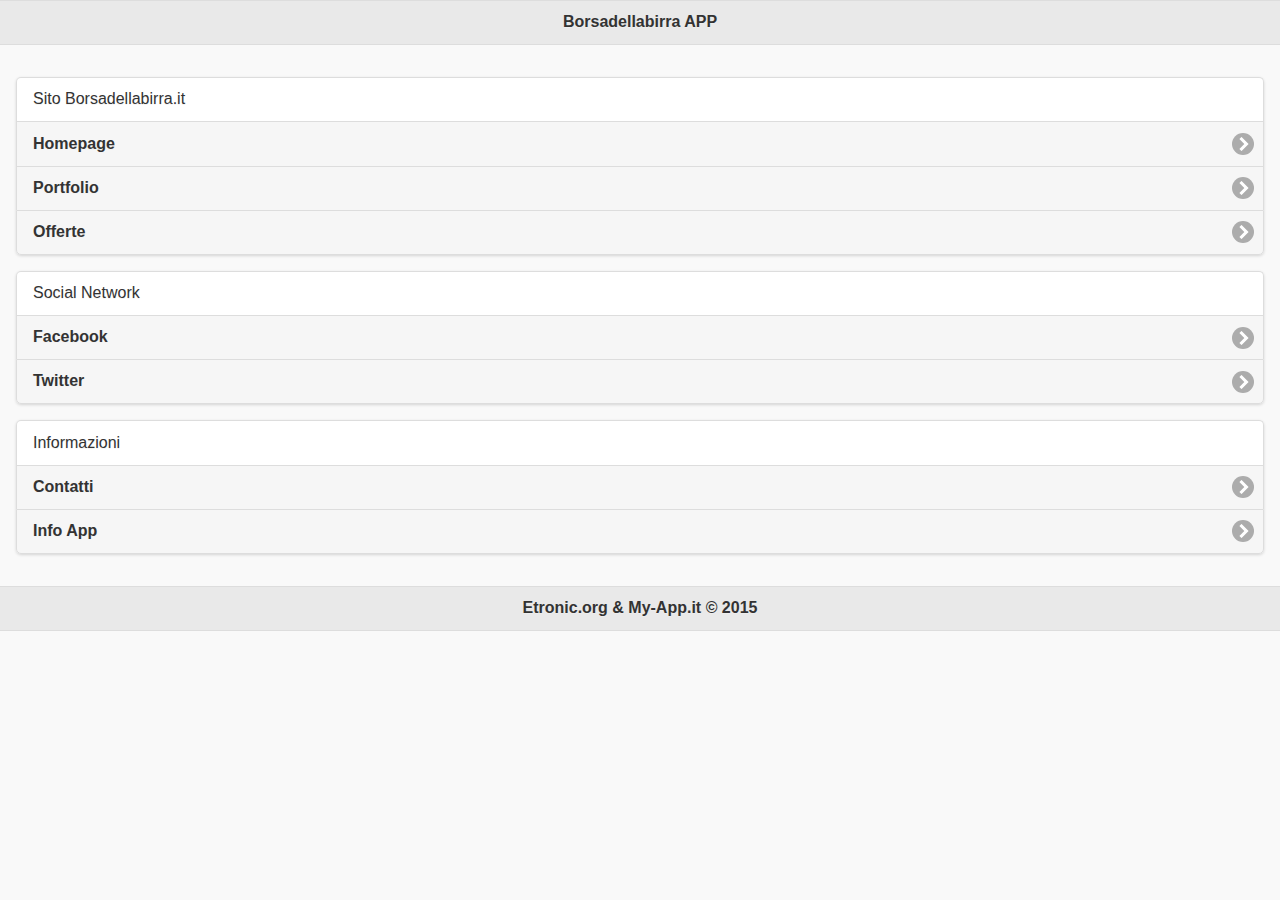
==== www/index.html @ 89402fc8 "jquery mobile 1.4.5" ====
<!DOCTYPE html>
<html>
    <head>
        <meta charset="utf-8" />
        <meta name="viewport" content="initial-scale=1.0, user-scalable=no" /> 
        <meta name="apple-mobile-web-app-capable" content="yes" /> 
        <meta name="apple-mobile-web-app-status-bar-style" content="black" /> 
        <title>
		Borsadellabirra APP
        </title>
		
		<script type="text/javascript" src="js/jquery.js"></script>
 		<link rel="stylesheet" href="css/jquery.mobile.css" />
		<script type="text/javascript" src="js/jquery.mobile.js"></script>

        <!-- User-generated js -->		

		<link rel="stylesheet" href="css/material-click.css">
		<script src="js/material-click.js"></script>

		
    </head>
	<body>

        <!-- Home -->
        <section id="home" data-role="page" data-theme="a">
            <header  data-role="header">
                <h1>
                    Borsadellabirra APP
                </h1>
            </header>
            <div data-role="content" class="content">
                <ul data-role="listview" data-inset="true" data-theme="c">
                    <li data-role="divider" data-theme="a">Sito Borsadellabirra.it</li>
					<li>
                        <a href="http://www.borsadellabirra.it" class="ripple-effect">
                            Homepage
                        </a>
                    </li>
                     <li>
                        <a href="pfolio.html" class="ripple-effect">
                            Portfolio
                        </a>
                    </li>
					<li>
                        <a href="offerte.html" class="ripple-effect">
                            Offerte
                        </a>
                    </li>
				</ul>
				<ul data-role="listview" data-inset="true" data-theme="c">
					<li data-role="divider" data-theme="a">Social Network</li>
                    <li>
                        <a href="fb.html" class="ripple-effect">
                            Facebook
                        </a>
                    </li>
					<li>
                        <a href="tw.html" class="ripple-effect">
                            Twitter
                        </a>
                    </li>
				</ul>
				<ul data-role="listview" data-inset="true" data-theme="c">
					<li data-role="divider" data-theme="a">Informazioni</li>
                    <li>
                        <a href="contatti.html" class="ripple-effect">
                            Contatti
                        </a>
                    </li>
                    <li>
                        <a href="info.html" class="ripple-effect">
                            Info App
                        </a>
                    </li>
                </ul>
            </div>
            <footer data-role="footer">
                <h2>
                    Etronic.org & My-App.it &copy 2015
                </h2>
            </footer>
        </section>
		<!-- FINE Home -->

	</body>
</html>
---- www/css/material-click.css ----
@-webkit-keyframes ripple-animation {
  0% {
    -webkit-transform: scale(.01);
            transform: scale(.01);
  }

  100% {
    -webkit-transform: scale(5);
            transform: scale(5);
  }    
}

@keyframes ripple-animation {
  0% {
    -webkit-transform: scale(.01);
            transform: scale(.01);
  }

  100% {
    -webkit-transform: scale(5);
            transform: scale(5);
  }     
}
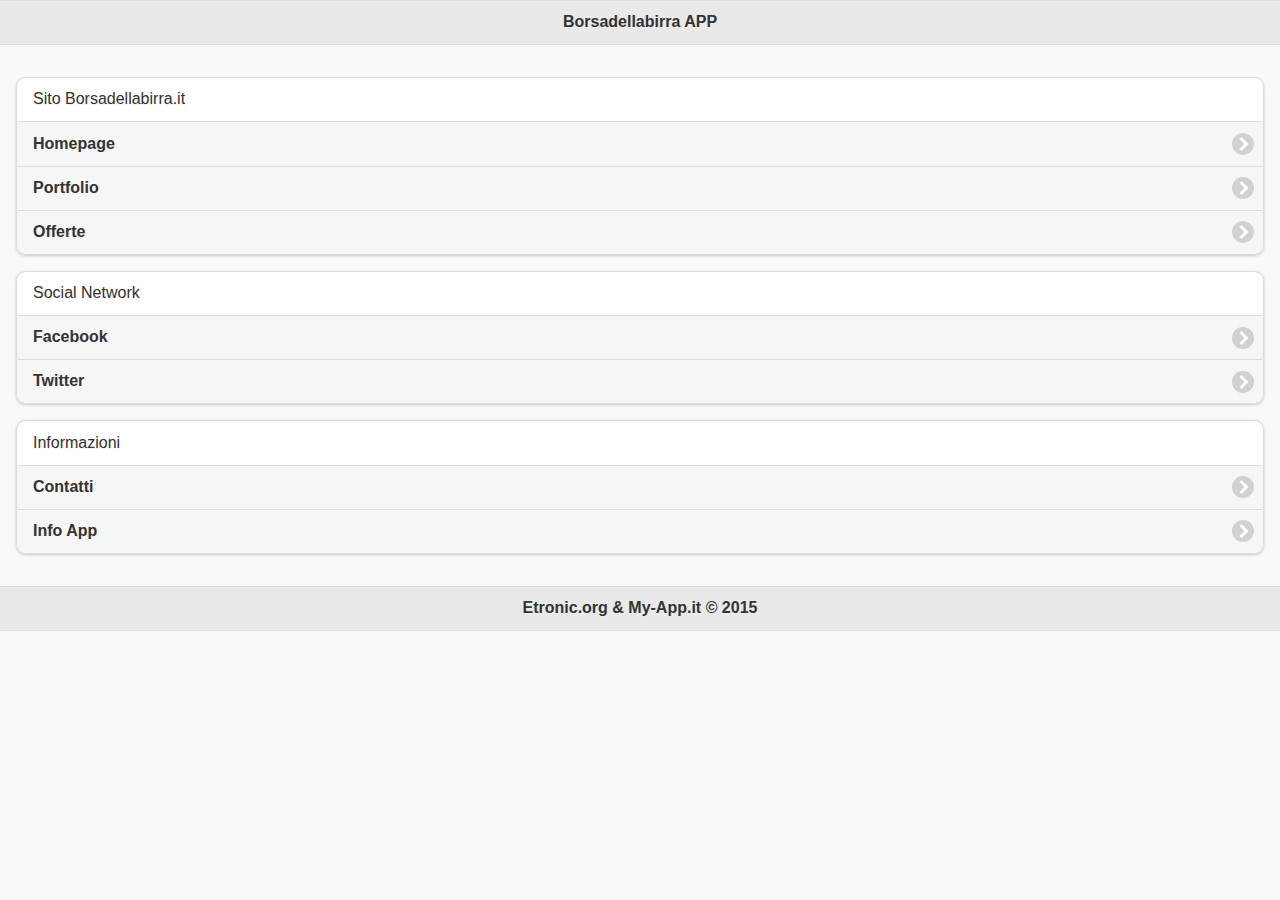
==== commit 8e381f51: "jquey 2.1.4" ====
--- a/www/index.html
+++ b/www/index.html
@@ -9,8 +9,10 @@
 		Borsadellabirra APP
         </title>
 		
+		<link rel="stylesheet" href="css/themes/six-themes.min.css" />
+		<link rel="stylesheet" href="css/themes/jquery.mobile.icons.min.css" />
+		<link rel="stylesheet" href="css/jquery.mobile.structure.min.css" /> 		
 		<script type="text/javascript" src="js/jquery.js"></script>
- 		<link rel="stylesheet" href="css/jquery.mobile.css" />
 		<script type="text/javascript" src="js/jquery.mobile.js"></script>
 
         <!-- User-generated js -->		
@@ -30,7 +32,7 @@
                 </h1>
             </header>
             <div data-role="content" class="content">
-                <ul data-role="listview" data-inset="true" data-theme="c">
+                <ul data-role="listview" data-inset="true" data-theme="a">
                     <li data-role="divider" data-theme="a">Sito Borsadellabirra.it</li>
 					<li>
                         <a href="http://www.borsadellabirra.it" class="ripple-effect">
@@ -48,7 +50,7 @@
                         </a>
                     </li>
 				</ul>
-				<ul data-role="listview" data-inset="true" data-theme="c">
+				<ul data-role="listview" data-inset="true" data-theme="a">
 					<li data-role="divider" data-theme="a">Social Network</li>
                     <li>
                         <a href="fb.html" class="ripple-effect">
@@ -61,7 +63,7 @@
                         </a>
                     </li>
 				</ul>
-				<ul data-role="listview" data-inset="true" data-theme="c">
+				<ul data-role="listview" data-inset="true" data-theme="a">
 					<li data-role="divider" data-theme="a">Informazioni</li>
                     <li>
                         <a href="contatti.html" class="ripple-effect">
--- a/www/css/themes/six-themes.min.css
+++ b/www/css/themes/six-themes.min.css
@@ -0,0 +1,217 @@
+/*!
+* jQuery Mobile 1.4.5
+* Git HEAD hash: 68e55e78b292634d3991c795f06f5e37a512decc <> Date: Fri Oct 31 2014 17:33:30 UTC
+* http://jquerymobile.com
+*
+* Copyright 2010, 2014 jQuery Foundation, Inc. and othercontributors
+* Released under the MIT license.
+* http://jquery.org/license
+*
+*/
+
+
+/* Globals */
+/* Font
+-----------------------------------------------------------------------------------------------------------*/
+html {
+	font-size: 100%;
+}
+body,
+input,
+select,
+textarea,
+button,
+.ui-btn {
+	font-size: 1em;
+	line-height: 1.3;
+	 font-family: sans-serif /*{global-font-family}*/;
+}
+legend,
+.ui-input-text input,
+.ui-input-search input {
+	color: inherit;
+	text-shadow: inherit;
+}
+/* Form labels (overrides font-weight bold in bars, and mini font-size) */
+.ui-mobile label,
+div.ui-controlgroup-label {
+	font-weight: normal;
+	font-size: 16px;
+}
+/* Separators
+-----------------------------------------------------------------------------------------------------------*/
+/* Field contain separator (< 28em) */
+.ui-field-contain {
+	border-bottom-color: #828282;
+	border-bottom-color: rgba(0,0,0,.15);
+	border-bottom-width: 1px;
+	border-bottom-style: solid;
+}
+/* Table opt-in classes: strokes between each row, and alternating row stripes */
+/* Classes table-stroke and table-stripe are deprecated in 1.4. */
+.table-stroke thead th,
+.table-stripe thead th,
+.table-stripe tbody tr:last-child {
+	border-bottom: 1px solid #d6d6d6; /* non-RGBA fallback */
+	border-bottom: 1px solid rgba(0,0,0,.1);
+}
+.table-stroke tbody th,
+.table-stroke tbody td {
+	border-bottom: 1px solid #e6e6e6; /* non-RGBA fallback  */
+	border-bottom: 1px solid rgba(0,0,0,.05);
+}
+.table-stripe.table-stroke tbody tr:last-child th,
+.table-stripe.table-stroke tbody tr:last-child td {
+	border-bottom: 0;
+}
+.table-stripe tbody tr:nth-child(odd) td,
+.table-stripe tbody tr:nth-child(odd) th {
+	background-color: #eeeeee; /* non-RGBA fallback  */
+	background-color: rgba(0,0,0,.04);
+}
+/* Buttons
+-----------------------------------------------------------------------------------------------------------*/
+.ui-btn,
+label.ui-btn {
+	font-weight: bold;
+	border-width: 1px;
+	border-style: solid;
+}
+.ui-btn {
+	text-decoration: none !important;
+}
+.ui-btn-active {
+	cursor: pointer;
+}
+/* Corner rounding
+-----------------------------------------------------------------------------------------------------------*/
+/* Class ui-btn-corner-all deprecated in 1.4 */
+.ui-corner-all {
+	-webkit-border-radius: .6em /*{global-radii-blocks}*/;
+	border-radius: .6em /*{global-radii-blocks}*/;
+}
+/* Buttons */
+.ui-btn-corner-all,
+.ui-btn.ui-corner-all,
+/* Slider track */
+.ui-slider-track.ui-corner-all,
+/* Flipswitch */
+.ui-flipswitch.ui-corner-all,
+/* Count bubble */
+.ui-li-count {
+	-webkit-border-radius: .3125em /*{global-radii-buttons}*/;
+	border-radius: .3125em /*{global-radii-buttons}*/;
+}
+/* Icon-only buttons */
+.ui-btn-icon-notext.ui-btn-corner-all,
+.ui-btn-icon-notext.ui-corner-all {
+	-webkit-border-radius: 1em;
+	border-radius: 1em;
+}
+/* Radius clip workaround for cleaning up corner trapping */
+.ui-btn-corner-all,
+.ui-corner-all {
+	-webkit-background-clip: padding;
+	background-clip: padding-box;
+}
+/* Popup arrow */
+.ui-popup.ui-corner-all > .ui-popup-arrow-guide {
+	left: .6em /*{global-radii-blocks}*/;
+	right: .6em /*{global-radii-blocks}*/;
+	top: .6em /*{global-radii-blocks}*/;
+	bottom: .6em /*{global-radii-blocks}*/;
+}
+/* Shadow
+-----------------------------------------------------------------------------------------------------------*/
+.ui-shadow {
+	-webkit-box-shadow: 0 1px 3px /*{global-box-shadow-size}*/ rgba(0,0,0,.2) /*{global-box-shadow-color}*/;
+	-moz-box-shadow: 0 1px 3px /*{global-box-shadow-size}*/ rgba(0,0,0,.2) /*{global-box-shadow-color}*/;
+	box-shadow: 0 1px 3px /*{global-box-shadow-size}*/ rgba(0,0,0,.2) /*{global-box-shadow-color}*/;
+}
+.ui-shadow-inset {
+	-webkit-box-shadow: inset 0 1px 3px /*{global-box-shadow-size}*/ rgba(0,0,0,.2) /*{global-box-shadow-color}*/;
+	-moz-box-shadow: inset 0 1px 3px /*{global-box-shadow-size}*/ rgba(0,0,0,.2) /*{global-box-shadow-color}*/;
+	box-shadow: inset 0 1px 3px /*{global-box-shadow-size}*/ rgba(0,0,0,.2) /*{global-box-shadow-color}*/;
+}
+.ui-overlay-shadow {
+	-webkit-box-shadow: 0 0 12px 		rgba(0,0,0,.6);
+	-moz-box-shadow: 0 0 12px 			rgba(0,0,0,.6);
+	box-shadow: 0 0 12px 				rgba(0,0,0,.6);
+}
+/* Icons
+-----------------------------------------------------------------------------------------------------------*/
+.ui-btn-icon-left:after,
+.ui-btn-icon-right:after,
+.ui-btn-icon-top:after,
+.ui-btn-icon-bottom:after,
+.ui-btn-icon-notext:after {
+	background-color: #000000 /*{global-icon-color}*/;
+	background-color: rgba(0,0,0,0.15) /*{global-icon-disc}*/;
+	background-position: center center;
+	background-repeat: no-repeat;
+	-webkit-border-radius: 1em;
+	border-radius: 1em;
+}
+/* Alt icons */
+.ui-alt-icon.ui-btn:after,
+.ui-alt-icon .ui-btn:after,
+html .ui-alt-icon.ui-checkbox-off:after,
+html .ui-alt-icon.ui-radio-off:after,
+html .ui-alt-icon .ui-checkbox-off:after,
+html .ui-alt-icon .ui-radio-off:after {
+	background-color: #000000 /*{global-icon-color}*/;
+	background-color: rgba(0,0,0,0.15) /*{global-icon-disc}*/;
+}
+/* No disc */
+.ui-nodisc-icon.ui-btn:after,
+.ui-nodisc-icon .ui-btn:after {
+	background-color: transparent;
+}
+/* Icon shadow */
+.ui-shadow-icon.ui-btn:after,
+.ui-shadow-icon .ui-btn:after {
+	-webkit-box-shadow: 0 1px 0 rgba(255,255,255,.4) /*{global-icon-shadow}*/;
+	-moz-box-shadow: 0 1px 0 rgba(255,255,255,.4) /*{global-icon-shadow}*/;
+	box-shadow: 0 1px 0 rgba(255,255,255,.4) /*{global-icon-shadow}*/;
+}
+/* Checkbox and radio */
+.ui-btn.ui-checkbox-off:after,
+.ui-btn.ui-checkbox-on:after,
+.ui-btn.ui-radio-off:after,
+.ui-btn.ui-radio-on:after {
+	display: block;
+	width: 18px;
+	height: 18px;
+	margin: -9px 2px 0 2px;
+}
+.ui-checkbox-off:after,
+.ui-btn.ui-radio-off:after {
+	filter: Alpha(Opacity=30);
+	opacity: .3;
+}
+.ui-btn.ui-checkbox-off:after,
+.ui-btn.ui-checkbox-on:after {
+	-webkit-border-radius: .1875em;
+	border-radius: .1875em;
+}
+.ui-btn.ui-checkbox-off:after {
+	background-color: #666;
+	background-color: rgba(0,0,0,.3);
+}
+.ui-radio .ui-btn.ui-radio-on:after {
+	background-image: none;
+	background-color: #fff;
+	width: 8px;
+	height: 8px;
+	border-width: 5px;
+	border-style: solid; 
+}
+.ui-alt-icon.ui-btn.ui-radio-on:after,
+.ui-alt-icon .ui-btn.ui-radio-on:after {
+	background-color: #000;
+}
+/* Loader */
+.ui-icon-loading {
+	background: url("images/ajax-loader.gif");
+	background-size: 2.875em 2.875em;
+}.ui-bar-a,.ui-page-theme-a .ui-bar-inherit,html .ui-bar-a .ui-bar-inherit,html .ui-body-a .ui-bar-inherit,html body .ui-group-theme-a .ui-bar-inherit{background-color:#e9e9e9 ;border-color:#dddddd ;color:#333333 ;text-shadow:0  1px  0  #eeeeee ;font-weight:bold;}.ui-bar-a{border-width:1px;border-style:solid;}.ui-overlay-a,.ui-page-theme-a,.ui-page-theme-a .ui-panel-wrapper{background-color:#f9f9f9 ;border-color:#bbbbbb ;color:#333333 ;text-shadow:0  1px  0  #f3f3f3 ;}.ui-body-a,.ui-page-theme-a .ui-body-inherit,html .ui-bar-a .ui-body-inherit,html .ui-body-a .ui-body-inherit,html body .ui-group-theme-a .ui-body-inherit,html .ui-panel-page-container-a{background-color:#ffffff ;border-color:#dddddd ;color:#333333 ;text-shadow:0  1px  0  #f3f3f3 ;}.ui-body-a{border-width:1px;border-style:solid;}.ui-page-theme-a a,html .ui-bar-a a,html .ui-body-a a,html body .ui-group-theme-a a{color:#3388cc ;font-weight:bold;}.ui-page-theme-a a:visited,html .ui-bar-a a:visited,html .ui-body-a a:visited,html body .ui-group-theme-a a:visited{   color:#3388cc ;}.ui-page-theme-a a:hover,html .ui-bar-a a:hover,html .ui-body-a a:hover,html body .ui-group-theme-a a:hover{color:#005599 ;}.ui-page-theme-a a:active,html .ui-bar-a a:active,html .ui-body-a a:active,html body .ui-group-theme-a a:active{color:#005599 ;}.ui-page-theme-a .ui-btn,html .ui-bar-a .ui-btn,html .ui-body-a .ui-btn,html body .ui-group-theme-a .ui-btn,html head + body .ui-btn.ui-btn-a,.ui-page-theme-a .ui-btn:visited,html .ui-bar-a .ui-btn:visited,html .ui-body-a .ui-btn:visited,html body .ui-group-theme-a .ui-btn:visited,html head + body .ui-btn.ui-btn-a:visited{background-color:#f6f6f6 ;border-color:#dddddd ;color:#333333 ;text-shadow:0  1px  0  #f3f3f3 ;}.ui-page-theme-a .ui-btn:hover,html .ui-bar-a .ui-btn:hover,html .ui-body-a .ui-btn:hover,html body .ui-group-theme-a .ui-btn:hover,html head + body .ui-btn.ui-btn-a:hover{background-color:#ededed ;border-color:#dddddd ;color:#333333 ;text-shadow:0  1px  0  #f3f3f3 ;}.ui-page-theme-a .ui-btn:active,html .ui-bar-a .ui-btn:active,html .ui-body-a .ui-btn:active,html body .ui-group-theme-a .ui-btn:active,html head + body .ui-btn.ui-btn-a:active{background-color:#e8e8e8 ;border-color:#dddddd ;color:#333333 ;text-shadow:0  1px  0  #f3f3f3 ;}.ui-page-theme-a .ui-btn.ui-btn-active,html .ui-bar-a .ui-btn.ui-btn-active,html .ui-body-a .ui-btn.ui-btn-active,html body .ui-group-theme-a .ui-btn.ui-btn-active,html head + body .ui-btn.ui-btn-a.ui-btn-active,.ui-page-theme-a .ui-checkbox-on:after,html .ui-bar-a .ui-checkbox-on:after,html .ui-body-a .ui-checkbox-on:after,html body .ui-group-theme-a .ui-checkbox-on:after,.ui-btn.ui-checkbox-on.ui-btn-a:after,.ui-page-theme-a .ui-flipswitch-active,html .ui-bar-a .ui-flipswitch-active,html .ui-body-a .ui-flipswitch-active,html body .ui-group-theme-a .ui-flipswitch-active,html body .ui-flipswitch.ui-bar-a.ui-flipswitch-active,.ui-page-theme-a .ui-slider-track .ui-btn-active,html .ui-bar-a .ui-slider-track .ui-btn-active,html .ui-body-a .ui-slider-track .ui-btn-active,html body .ui-group-theme-a .ui-slider-track .ui-btn-active,html body div.ui-slider-track.ui-body-a .ui-btn-active{background-color:#3388cc ;border-color:#1c4a70 ;color:#ffffff ;text-shadow:0  1px  0  #005599 ;}.ui-page-theme-a .ui-radio-on:after,html .ui-bar-a .ui-radio-on:after,html .ui-body-a .ui-radio-on:after,html body .ui-group-theme-a .ui-radio-on:after,.ui-btn.ui-radio-on.ui-btn-a:after{border-color:#3388cc ;}.ui-page-theme-a .ui-btn:focus,html .ui-bar-a .ui-btn:focus,html .ui-body-a .ui-btn:focus,html body .ui-group-theme-a .ui-btn:focus,html head + body .ui-btn.ui-btn-a:focus,.ui-page-theme-a .ui-focus,html .ui-bar-a .ui-focus,html .ui-body-a .ui-focus,html body .ui-group-theme-a .ui-focus,html head + body .ui-btn-a.ui-focus,html head + body .ui-body-a.ui-focus{-webkit-box-shadow:0 0 12px #3388cc ;-moz-box-shadow:0 0 12px #3388cc ;box-shadow:0 0 12px #3388cc ;}.ui-bar-b,.ui-page-theme-b .ui-bar-inherit,html .ui-bar-b .ui-bar-inherit,html .ui-body-b .ui-bar-inherit,html body .ui-group-theme-b .ui-bar-inherit{background-color:#000000 ;border-color:#545454 ;color:#ffffff ;text-shadow:0  1px  0  #444444 ;font-weight:bold;}.ui-bar-b{border-width:1px;border-style:solid;}.ui-overlay-b,.ui-page-theme-b,.ui-page-theme-b .ui-panel-wrapper{background-color:#808080 ;border-color:#808080 ;color:#ffffff ;text-shadow:0  1px  0  #444444 ;}.ui-body-b,.ui-page-theme-b .ui-body-inherit,html .ui-bar-b .ui-body-inherit,html .ui-body-b .ui-body-inherit,html body .ui-group-theme-b .ui-body-inherit,html .ui-panel-page-container-b{background-color:#808080 ;border-color:#464646 ;color:#ffffff ;text-shadow:0  1px  0  #444444 ;}.ui-body-b{border-width:1px;border-style:solid;}.ui-page-theme-b a,html .ui-bar-b a,html .ui-body-b a,html body .ui-group-theme-b a{color:#000000 ;font-weight:bold;}.ui-page-theme-b a:visited,html .ui-bar-b a:visited,html .ui-body-b a:visited,html body .ui-group-theme-b a:visited{   color:#000000 ;}.ui-page-theme-b a:hover,html .ui-bar-b a:hover,html .ui-body-b a:hover,html body .ui-group-theme-b a:hover{color:#454545 ;}.ui-page-theme-b a:active,html .ui-bar-b a:active,html .ui-body-b a:active,html body .ui-group-theme-b a:active{color:#000000 ;}.ui-page-theme-b .ui-btn,html .ui-bar-b .ui-btn,html .ui-body-b .ui-btn,html body .ui-group-theme-b .ui-btn,html head + body .ui-btn.ui-btn-b,.ui-page-theme-b .ui-btn:visited,html .ui-bar-b .ui-btn:visited,html .ui-body-b .ui-btn:visited,html body .ui-group-theme-b .ui-btn:visited,html head + body .ui-btn.ui-btn-b:visited{background-color:#808080 ;border-color:#464646 ;color:#ffffff ;text-shadow:0  1px  0  #444444 ;}.ui-page-theme-b .ui-btn:hover,html .ui-bar-b .ui-btn:hover,html .ui-body-b .ui-btn:hover,html body .ui-group-theme-b .ui-btn:hover,html head + body .ui-btn.ui-btn-b:hover{background-color:#939393 ;border-color:#505050 ;color:#ffffff ;text-shadow:0  1px  0  #444444 ;}.ui-page-theme-b .ui-btn:active,html .ui-bar-b .ui-btn:active,html .ui-body-b .ui-btn:active,html body .ui-group-theme-b .ui-btn:active,html head + body .ui-btn.ui-btn-b:active{background-color:#939393 ;border-color:#505050 ;color:#ffffff ;text-shadow:0  1px  0  #444444 ;}.ui-page-theme-b .ui-btn.ui-btn-active,html .ui-bar-b .ui-btn.ui-btn-active,html .ui-body-b .ui-btn.ui-btn-active,html body .ui-group-theme-b .ui-btn.ui-btn-active,html head + body .ui-btn.ui-btn-b.ui-btn-active,.ui-page-theme-b .ui-checkbox-on:after,html .ui-bar-b .ui-checkbox-on:after,html .ui-body-b .ui-checkbox-on:after,html body .ui-group-theme-b .ui-checkbox-on:after,.ui-btn.ui-checkbox-on.ui-btn-b:after,.ui-page-theme-b .ui-flipswitch-active,html .ui-bar-b .ui-flipswitch-active,html .ui-body-b .ui-flipswitch-active,html body .ui-group-theme-b .ui-flipswitch-active,html body .ui-flipswitch.ui-bar-b.ui-flipswitch-active,.ui-page-theme-b .ui-slider-track .ui-btn-active,html .ui-bar-b .ui-slider-track .ui-btn-active,html .ui-body-b .ui-slider-track .ui-btn-active,html body .ui-group-theme-b .ui-slider-track .ui-btn-active,html body div.ui-slider-track.ui-body-b .ui-btn-active{background-color:#000000 ;border-color:#545454 ;color:#ffffff ;text-shadow:0  1px  0  #444444 ;}.ui-page-theme-b .ui-radio-on:after,html .ui-bar-b .ui-radio-on:after,html .ui-body-b .ui-radio-on:after,html body .ui-group-theme-b .ui-radio-on:after,.ui-btn.ui-radio-on.ui-btn-b:after{border-color:#000000 ;}.ui-page-theme-b .ui-btn:focus,html .ui-bar-b .ui-btn:focus,html .ui-body-b .ui-btn:focus,html body .ui-group-theme-b .ui-btn:focus,html head + body .ui-btn.ui-btn-b:focus,.ui-page-theme-b .ui-focus,html .ui-bar-b .ui-focus,html .ui-body-b .ui-focus,html body .ui-group-theme-b .ui-focus,html head + body .ui-btn-b.ui-focus,html head + body .ui-body-b.ui-focus{-webkit-box-shadow:0 0 12px #000000 ;-moz-box-shadow:0 0 12px #000000 ;box-shadow:0 0 12px #000000 ;}.ui-bar-c,.ui-page-theme-c .ui-bar-inherit,html .ui-bar-c .ui-bar-inherit,html .ui-body-c .ui-bar-inherit,html body .ui-group-theme-c .ui-bar-inherit{background-color:#ffcc33 ;border-color:#8c701c ;color:#000000 ;text-shadow:0  1px  0  #eeeeee ;font-weight:bold;}.ui-bar-c{border-width:1px;border-style:solid;}.ui-overlay-c,.ui-page-theme-c,.ui-page-theme-c .ui-panel-wrapper{background-color:#fcee21 ;border-color:#fcee21 ;color:#000000 ;text-shadow:0  1px  0  #eeeeee ;}.ui-body-c,.ui-page-theme-c .ui-body-inherit,html .ui-bar-c .ui-body-inherit,html .ui-body-c .ui-body-inherit,html body .ui-group-theme-c .ui-body-inherit,html .ui-panel-page-container-c{background-color:#fcee21 ;border-color:#8a8212 ;color:#000000 ;text-shadow:0  1px  0  #eeeeee ;}.ui-body-c{border-width:1px;border-style:solid;}.ui-page-theme-c a,html .ui-bar-c a,html .ui-body-c a,html body .ui-group-theme-c a{color:#ed1c24 ;font-weight:bold;}.ui-page-theme-c a:visited,html .ui-bar-c a:visited,html .ui-body-c a:visited,html body .ui-group-theme-c a:visited{   color:#9a1217 ;}.ui-page-theme-c a:hover,html .ui-bar-c a:hover,html .ui-body-c a:hover,html body .ui-group-theme-c a:hover{color:#FF2029 ;}.ui-page-theme-c a:active,html .ui-bar-c a:active,html .ui-body-c a:active,html body .ui-group-theme-c a:active{color:#ed1c24 ;}.ui-page-theme-c .ui-btn,html .ui-bar-c .ui-btn,html .ui-body-c .ui-btn,html body .ui-group-theme-c .ui-btn,html head + body .ui-btn.ui-btn-c,.ui-page-theme-c .ui-btn:visited,html .ui-bar-c .ui-btn:visited,html .ui-body-c .ui-btn:visited,html body .ui-group-theme-c .ui-btn:visited,html head + body .ui-btn.ui-btn-c:visited{background-color:#fcee21 ;border-color:#8a8212 ;color:#000000 ;text-shadow:0  1px  0  #eeeeee ;}.ui-page-theme-c .ui-btn:hover,html .ui-bar-c .ui-btn:hover,html .ui-body-c .ui-btn:hover,html body .ui-group-theme-c .ui-btn:hover,html head + body .ui-btn.ui-btn-c:hover{background-color:#FFFF25 ;border-color:#8c8c14 ;color:#000000 ;text-shadow:0  1px  0  #eeeeee ;}.ui-page-theme-c .ui-btn:active,html .ui-bar-c .ui-btn:active,html .ui-body-c .ui-btn:active,html body .ui-group-theme-c .ui-btn:active,html head + body .ui-btn.ui-btn-c:active{background-color:#FFFF25 ;border-color:#8c8c14 ;color:#000000 ;text-shadow:0  1px  0  #eeeeee ;}.ui-page-theme-c .ui-btn.ui-btn-active,html .ui-bar-c .ui-btn.ui-btn-active,html .ui-body-c .ui-btn.ui-btn-active,html body .ui-group-theme-c .ui-btn.ui-btn-active,html head + body .ui-btn.ui-btn-c.ui-btn-active,.ui-page-theme-c .ui-checkbox-on:after,html .ui-bar-c .ui-checkbox-on:after,html .ui-body-c .ui-checkbox-on:after,html body .ui-group-theme-c .ui-checkbox-on:after,.ui-btn.ui-checkbox-on.ui-btn-c:after,.ui-page-theme-c .ui-flipswitch-active,html .ui-bar-c .ui-flipswitch-active,html .ui-body-c .ui-flipswitch-active,html body .ui-group-theme-c .ui-flipswitch-active,html body .ui-flipswitch.ui-bar-c.ui-flipswitch-active,.ui-page-theme-c .ui-slider-track .ui-btn-active,html .ui-bar-c .ui-slider-track .ui-btn-active,html .ui-body-c .ui-slider-track .ui-btn-active,html body .ui-group-theme-c .ui-slider-track .ui-btn-active,html body div.ui-slider-track.ui-body-c .ui-btn-active{background-color:#ed1c24 ;border-color:#820f13 ;color:#ffffff ;text-shadow:0  1px  0  #444444 ;}.ui-page-theme-c .ui-radio-on:after,html .ui-bar-c .ui-radio-on:after,html .ui-body-c .ui-radio-on:after,html body .ui-group-theme-c .ui-radio-on:after,.ui-btn.ui-radio-on.ui-btn-c:after{border-color:#ed1c24 ;}.ui-page-theme-c .ui-btn:focus,html .ui-bar-c .ui-btn:focus,html .ui-body-c .ui-btn:focus,html body .ui-group-theme-c .ui-btn:focus,html head + body .ui-btn.ui-btn-c:focus,.ui-page-theme-c .ui-focus,html .ui-bar-c .ui-focus,html .ui-body-c .ui-focus,html body .ui-group-theme-c .ui-focus,html head + body .ui-btn-c.ui-focus,html head + body .ui-body-c.ui-focus{-webkit-box-shadow:0 0 12px #ed1c24 ;-moz-box-shadow:0 0 12px #ed1c24 ;box-shadow:0 0 12px #ed1c24 ;}.ui-bar-d,.ui-page-theme-d .ui-bar-inherit,html .ui-bar-d .ui-bar-inherit,html .ui-body-d .ui-bar-inherit,html body .ui-group-theme-d .ui-bar-inherit{background-color:#2e3192 ;border-color:#4044cc ;color:#ffffff ;text-shadow:0  1px  0  #444444 ;font-weight:bold;}.ui-bar-d{border-width:1px;border-style:solid;}.ui-overlay-d,.ui-page-theme-d,.ui-page-theme-d .ui-panel-wrapper{background-color:#29abe2 ;border-color:#29abe2 ;color:#ffffff ;text-shadow:0  1px  0  #444444 ;}.ui-body-d,.ui-page-theme-d .ui-body-inherit,html .ui-bar-d .ui-body-inherit,html .ui-body-d .ui-body-inherit,html body .ui-group-theme-d .ui-body-inherit,html .ui-panel-page-container-d{background-color:#29abe2 ;border-color:#165e7c ;color:#ffffff ;text-shadow:0  1px  0  #444444 ;}.ui-body-d{border-width:1px;border-style:solid;}.ui-page-theme-d a,html .ui-bar-d a,html .ui-body-d a,html body .ui-group-theme-d a{color:#000000 ;font-weight:bold;}.ui-page-theme-d a:visited,html .ui-bar-d a:visited,html .ui-body-d a:visited,html body .ui-group-theme-d a:visited{   color:#000000 ;}.ui-page-theme-d a:hover,html .ui-bar-d a:hover,html .ui-body-d a:hover,html body .ui-group-theme-d a:hover{color:#454545 ;}.ui-page-theme-d a:active,html .ui-bar-d a:active,html .ui-body-d a:active,html body .ui-group-theme-d a:active{color:#000000 ;}.ui-page-theme-d .ui-btn,html .ui-bar-d .ui-btn,html .ui-body-d .ui-btn,html body .ui-group-theme-d .ui-btn,html head + body .ui-btn.ui-btn-d,.ui-page-theme-d .ui-btn:visited,html .ui-bar-d .ui-btn:visited,html .ui-body-d .ui-btn:visited,html body .ui-group-theme-d .ui-btn:visited,html head + body .ui-btn.ui-btn-d:visited{background-color:#29abe2 ;border-color:#165e7c ;color:#ffffff ;text-shadow:0  1px  0  #444444 ;}.ui-page-theme-d .ui-btn:hover,html .ui-bar-d .ui-btn:hover,html .ui-body-d .ui-btn:hover,html body .ui-group-theme-d .ui-btn:hover,html head + body .ui-btn.ui-btn-d:hover{background-color:#2fc4FF ;border-color:#196b8c ;color:#ffffff ;text-shadow:0  1px  0  #444444 ;}.ui-page-theme-d .ui-btn:active,html .ui-bar-d .ui-btn:active,html .ui-body-d .ui-btn:active,html body .ui-group-theme-d .ui-btn:active,html head + body .ui-btn.ui-btn-d:active{background-color:#2fc4FF ;border-color:#196b8c ;color:#000000 ;text-shadow:0  1px  0  #eeeeee ;}.ui-page-theme-d .ui-btn.ui-btn-active,html .ui-bar-d .ui-btn.ui-btn-active,html .ui-body-d .ui-btn.ui-btn-active,html body .ui-group-theme-d .ui-btn.ui-btn-active,html head + body .ui-btn.ui-btn-d.ui-btn-active,.ui-page-theme-d .ui-checkbox-on:after,html .ui-bar-d .ui-checkbox-on:after,html .ui-body-d .ui-checkbox-on:after,html body .ui-group-theme-d .ui-checkbox-on:after,.ui-btn.ui-checkbox-on.ui-btn-d:after,.ui-page-theme-d .ui-flipswitch-active,html .ui-bar-d .ui-flipswitch-active,html .ui-body-d .ui-flipswitch-active,html body .ui-group-theme-d .ui-flipswitch-active,html body .ui-flipswitch.ui-bar-d.ui-flipswitch-active,.ui-page-theme-d .ui-slider-track .ui-btn-active,html .ui-bar-d .ui-slider-track .ui-btn-active,html .ui-body-d .ui-slider-track .ui-btn-active,html body .ui-group-theme-d .ui-slider-track .ui-btn-active,html body div.ui-slider-track.ui-body-d .ui-btn-active{background-color:#0071bc ;border-color:#003e67 ;color:#ffffff ;text-shadow:0  1px  0  #444444 ;}.ui-page-theme-d .ui-radio-on:after,html .ui-bar-d .ui-radio-on:after,html .ui-body-d .ui-radio-on:after,html body .ui-group-theme-d .ui-radio-on:after,.ui-btn.ui-radio-on.ui-btn-d:after{border-color:#0071bc ;}.ui-page-theme-d .ui-btn:focus,html .ui-bar-d .ui-btn:focus,html .ui-body-d .ui-btn:focus,html body .ui-group-theme-d .ui-btn:focus,html head + body .ui-btn.ui-btn-d:focus,.ui-page-theme-d .ui-focus,html .ui-bar-d .ui-focus,html .ui-body-d .ui-focus,html body .ui-group-theme-d .ui-focus,html head + body .ui-btn-d.ui-focus,html head + body .ui-body-d.ui-focus{-webkit-box-shadow:0 0 12px #0071bc ;-moz-box-shadow:0 0 12px #0071bc ;box-shadow:0 0 12px #0071bc ;}.ui-bar-e,.ui-page-theme-e .ui-bar-inherit,html .ui-bar-e .ui-bar-inherit,html .ui-body-e .ui-bar-inherit,html body .ui-group-theme-e .ui-bar-inherit{background-color:#006837 ;border-color:#54914d ;color:#ffffff ;text-shadow:0  1px  0  #444444 ;font-weight:bold;}.ui-bar-e{border-width:1px;border-style:solid;}.ui-overlay-e,.ui-page-theme-e,.ui-page-theme-e .ui-panel-wrapper{background-color:#009245 ;border-color:#009245 ;color:#ffffff ;text-shadow:0  1px  0  #444444 ;}.ui-body-e,.ui-page-theme-e .ui-body-inherit,html .ui-bar-e .ui-body-inherit,html .ui-body-e .ui-body-inherit,html body .ui-group-theme-e .ui-body-inherit,html .ui-panel-page-container-e{background-color:#009245 ;border-color:#54cc60 ;color:#ffffff ;text-shadow:0  1px  0  #444444 ;}.ui-body-e{border-width:1px;border-style:solid;}.ui-page-theme-e a,html .ui-bar-e a,html .ui-body-e a,html body .ui-group-theme-e a{color:#000000 ;font-weight:bold;}.ui-page-theme-e a:visited,html .ui-bar-e a:visited,html .ui-body-e a:visited,html body .ui-group-theme-e a:visited{   color:#000000 ;}.ui-page-theme-e a:hover,html .ui-bar-e a:hover,html .ui-body-e a:hover,html body .ui-group-theme-e a:hover{color:#454545 ;}.ui-page-theme-e a:active,html .ui-bar-e a:active,html .ui-body-e a:active,html body .ui-group-theme-e a:active{color:#000000 ;}.ui-page-theme-e .ui-btn,html .ui-bar-e .ui-btn,html .ui-body-e .ui-btn,html body .ui-group-theme-e .ui-btn,html head + body .ui-btn.ui-btn-e,.ui-page-theme-e .ui-btn:visited,html .ui-bar-e .ui-btn:visited,html .ui-body-e .ui-btn:visited,html body .ui-group-theme-e .ui-btn:visited,html head + body .ui-btn.ui-btn-e:visited{background-color:#009245 ;border-color:#54cc60 ;color:#ffffff ;text-shadow:0  1px  0  #444444 ;}.ui-page-theme-e .ui-btn:hover,html .ui-bar-e .ui-btn:hover,html .ui-body-e .ui-btn:hover,html body .ui-group-theme-e .ui-btn:hover,html head + body .ui-btn.ui-btn-e:hover{background-color:#45a74f ;border-color:#60e96e ;color:#ffffff ;text-shadow:0  1px  0  #444444 ;}.ui-page-theme-e .ui-btn:active,html .ui-bar-e .ui-btn:active,html .ui-body-e .ui-btn:active,html body .ui-group-theme-e .ui-btn:active,html head + body .ui-btn.ui-btn-e:active{background-color:#45a74f ;border-color:#255b2b ;color:#ffffff ;text-shadow:0  1px  0  #444444 ;}.ui-page-theme-e .ui-btn.ui-btn-active,html .ui-bar-e .ui-btn.ui-btn-active,html .ui-body-e .ui-btn.ui-btn-active,html body .ui-group-theme-e .ui-btn.ui-btn-active,html head + body .ui-btn.ui-btn-e.ui-btn-active,.ui-page-theme-e .ui-checkbox-on:after,html .ui-bar-e .ui-checkbox-on:after,html .ui-body-e .ui-checkbox-on:after,html body .ui-group-theme-e .ui-checkbox-on:after,.ui-btn.ui-checkbox-on.ui-btn-e:after,.ui-page-theme-e .ui-flipswitch-active,html .ui-bar-e .ui-flipswitch-active,html .ui-body-e .ui-flipswitch-active,html body .ui-group-theme-e .ui-flipswitch-active,html body .ui-flipswitch.ui-bar-e.ui-flipswitch-active,.ui-page-theme-e .ui-slider-track .ui-btn-active,html .ui-bar-e .ui-slider-track .ui-btn-active,html .ui-body-e .ui-slider-track .ui-btn-active,html body .ui-group-theme-e .ui-slider-track .ui-btn-active,html body div.ui-slider-track.ui-body-e .ui-btn-active{background-color:#006837 ;border-color:#54914d ;color:#ffffff ;text-shadow:0  1px  0  #444444 ;}.ui-page-theme-e .ui-radio-on:after,html .ui-bar-e .ui-radio-on:after,html .ui-body-e .ui-radio-on:after,html body .ui-group-theme-e .ui-radio-on:after,.ui-btn.ui-radio-on.ui-btn-e:after{border-color:#006837 ;}.ui-page-theme-e .ui-btn:focus,html .ui-bar-e .ui-btn:focus,html .ui-body-e .ui-btn:focus,html body .ui-group-theme-e .ui-btn:focus,html head + body .ui-btn.ui-btn-e:focus,.ui-page-theme-e .ui-focus,html .ui-bar-e .ui-focus,html .ui-body-e .ui-focus,html body .ui-group-theme-e .ui-focus,html head + body .ui-btn-e.ui-focus,html head + body .ui-body-e.ui-focus{-webkit-box-shadow:0 0 12px #006837 ;-moz-box-shadow:0 0 12px #006837 ;box-shadow:0 0 12px #006837 ;}.ui-bar-f,.ui-page-theme-f .ui-bar-inherit,html .ui-bar-f .ui-bar-inherit,html .ui-body-f .ui-bar-inherit,html body .ui-group-theme-f .ui-bar-inherit{background-color:#c1272d ;border-color:#6a1518 ;color:#ffffff ;text-shadow:0  1px  0  #444444 ;font-weight:bold;}.ui-bar-f{border-width:1px;border-style:solid;}.ui-overlay-f,.ui-page-theme-f,.ui-page-theme-f .ui-panel-wrapper{background-color:#ed1c24 ;border-color:#ed1c24 ;color:#ffffff ;text-shadow:0  1px  0  #444444 ;}.ui-body-f,.ui-page-theme-f .ui-body-inherit,html .ui-bar-f .ui-body-inherit,html .ui-body-f .ui-body-inherit,html body .ui-group-theme-f .ui-body-inherit,html .ui-panel-page-container-f{background-color:#ed1c24 ;border-color:#820f13 ;color:#ffffff ;text-shadow:0  1px  0  #444444 ;}.ui-body-f{border-width:1px;border-style:solid;}.ui-page-theme-f a,html .ui-bar-f a,html .ui-body-f a,html body .ui-group-theme-f a{color:#000000 ;font-weight:bold;}.ui-page-theme-f a:visited,html .ui-bar-f a:visited,html .ui-body-f a:visited,html body .ui-group-theme-f a:visited{   color:#000000 ;}.ui-page-theme-f a:hover,html .ui-bar-f a:hover,html .ui-body-f a:hover,html body .ui-group-theme-f a:hover{color:#454545 ;}.ui-page-theme-f a:active,html .ui-bar-f a:active,html .ui-body-f a:active,html body .ui-group-theme-f a:active{color:#000000 ;}.ui-page-theme-f .ui-btn,html .ui-bar-f .ui-btn,html .ui-body-f .ui-btn,html body .ui-group-theme-f .ui-btn,html head + body .ui-btn.ui-btn-f,.ui-page-theme-f .ui-btn:visited,html .ui-bar-f .ui-btn:visited,html .ui-body-f .ui-btn:visited,html body .ui-group-theme-f .ui-btn:visited,html head + body .ui-btn.ui-btn-f:visited{background-color:#ed1c24 ;border-color:#820f13 ;color:#ffffff ;text-shadow:0  1px  0  #444444 ;}.ui-page-theme-f .ui-btn:hover,html .ui-bar-f .ui-btn:hover,html .ui-body-f .ui-btn:hover,html body .ui-group-theme-f .ui-btn:hover,html head + body .ui-btn.ui-btn-f:hover{background-color:#FF2029 ;border-color:#8c1116 ;color:#ffffff ;text-shadow:0  1px  0  #444444 ;}.ui-page-theme-f .ui-btn:active,html .ui-bar-f .ui-btn:active,html .ui-body-f .ui-btn:active,html body .ui-group-theme-f .ui-btn:active,html head + body .ui-btn.ui-btn-f:active{background-color:#FF2029 ;border-color:#8c1116 ;color:#ffffff ;text-shadow:0  1px  0  #444444 ;}.ui-page-theme-f .ui-btn.ui-btn-active,html .ui-bar-f .ui-btn.ui-btn-active,html .ui-body-f .ui-btn.ui-btn-active,html body .ui-group-theme-f .ui-btn.ui-btn-active,html head + body .ui-btn.ui-btn-f.ui-btn-active,.ui-page-theme-f .ui-checkbox-on:after,html .ui-bar-f .ui-checkbox-on:after,html .ui-body-f .ui-checkbox-on:after,html body .ui-group-theme-f .ui-checkbox-on:after,.ui-btn.ui-checkbox-on.ui-btn-f:after,.ui-page-theme-f .ui-flipswitch-active,html .ui-bar-f .ui-flipswitch-active,html .ui-body-f .ui-flipswitch-active,html body .ui-group-theme-f .ui-flipswitch-active,html body .ui-flipswitch.ui-bar-f.ui-flipswitch-active,.ui-page-theme-f .ui-slider-track .ui-btn-active,html .ui-bar-f .ui-slider-track .ui-btn-active,html .ui-body-f .ui-slider-track .ui-btn-active,html body .ui-group-theme-f .ui-slider-track .ui-btn-active,html body div.ui-slider-track.ui-body-f .ui-btn-active{background-color:#c1272d ;border-color:#6a1518 ;color:#ffffff ;text-shadow:0  1px  0  #444444 ;}.ui-page-theme-f .ui-radio-on:after,html .ui-bar-f .ui-radio-on:after,html .ui-body-f .ui-radio-on:after,html body .ui-group-theme-f .ui-radio-on:after,.ui-btn.ui-radio-on.ui-btn-f:after{border-color:#c1272d ;}.ui-page-theme-f .ui-btn:focus,html .ui-bar-f .ui-btn:focus,html .ui-body-f .ui-btn:focus,html body .ui-group-theme-f .ui-btn:focus,html head + body .ui-btn.ui-btn-f:focus,.ui-page-theme-f .ui-focus,html .ui-bar-f .ui-focus,html .ui-body-f .ui-focus,html body .ui-group-theme-f .ui-focus,html head + body .ui-btn-f.ui-focus,html head + body .ui-body-f.ui-focus{-webkit-box-shadow:0 0 12px #c1272d ;-moz-box-shadow:0 0 12px #c1272d ;box-shadow:0 0 12px #c1272d ;}.ui-disabled,.ui-state-disabled,button[disabled],.ui-select .ui-btn.ui-state-disabled{filter:Alpha(Opacity=30);opacity:.3;cursor:default !important;pointer-events:none;}.ui-btn:focus,.ui-btn.ui-focus{outline:0;}.ui-noboxshadow .ui-shadow,.ui-noboxshadow .ui-shadow-inset,.ui-noboxshadow .ui-overlay-shadow,.ui-noboxshadow .ui-shadow-icon.ui-btn:after,.ui-noboxshadow .ui-shadow-icon .ui-btn:after,.ui-noboxshadow .ui-focus,.ui-noboxshadow .ui-btn:focus,.ui-noboxshadow  input:focus,.ui-noboxshadow .ui-panel{-webkit-box-shadow:none !important;-moz-box-shadow:none !important;box-shadow:none !important;}.ui-noboxshadow .ui-btn:focus,.ui-noboxshadow .ui-focus{outline-width:1px;outline-style:auto;}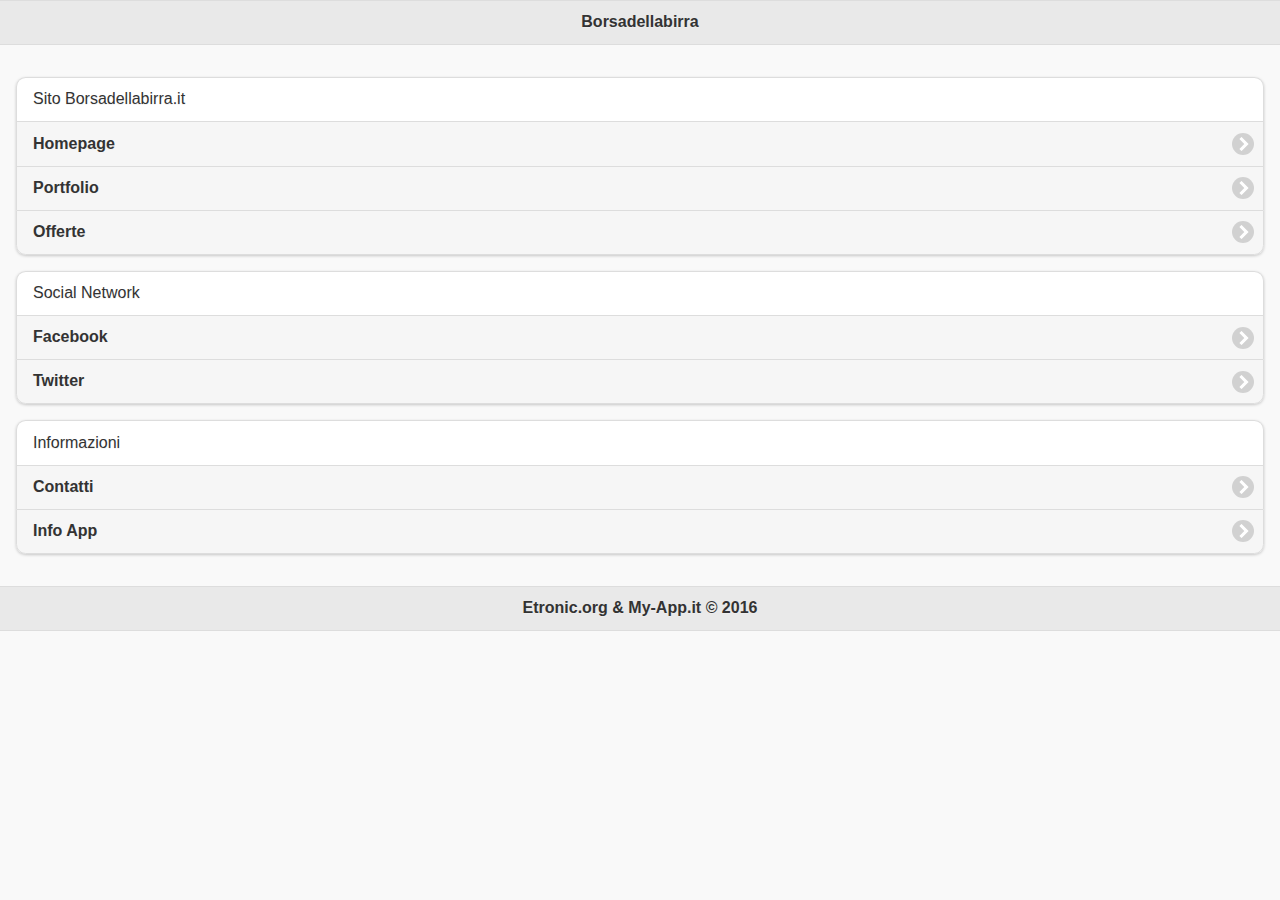
==== commit 4e1ce016: "Aggiornamento Anno Copyright" ====
--- a/www/index.html
+++ b/www/index.html
@@ -28,7 +28,7 @@
         <section id="home" data-role="page" data-theme="a">
             <header  data-role="header">
                 <h1>
-                    Borsadellabirra APP
+                    Borsadellabirra
                 </h1>
             </header>
             <div data-role="content" class="content">
@@ -79,7 +79,7 @@
             </div>
             <footer data-role="footer">
                 <h2>
-                    Etronic.org & My-App.it &copy 2015
+                    Etronic.org & My-App.it &copy 2016
                 </h2>
             </footer>
         </section>
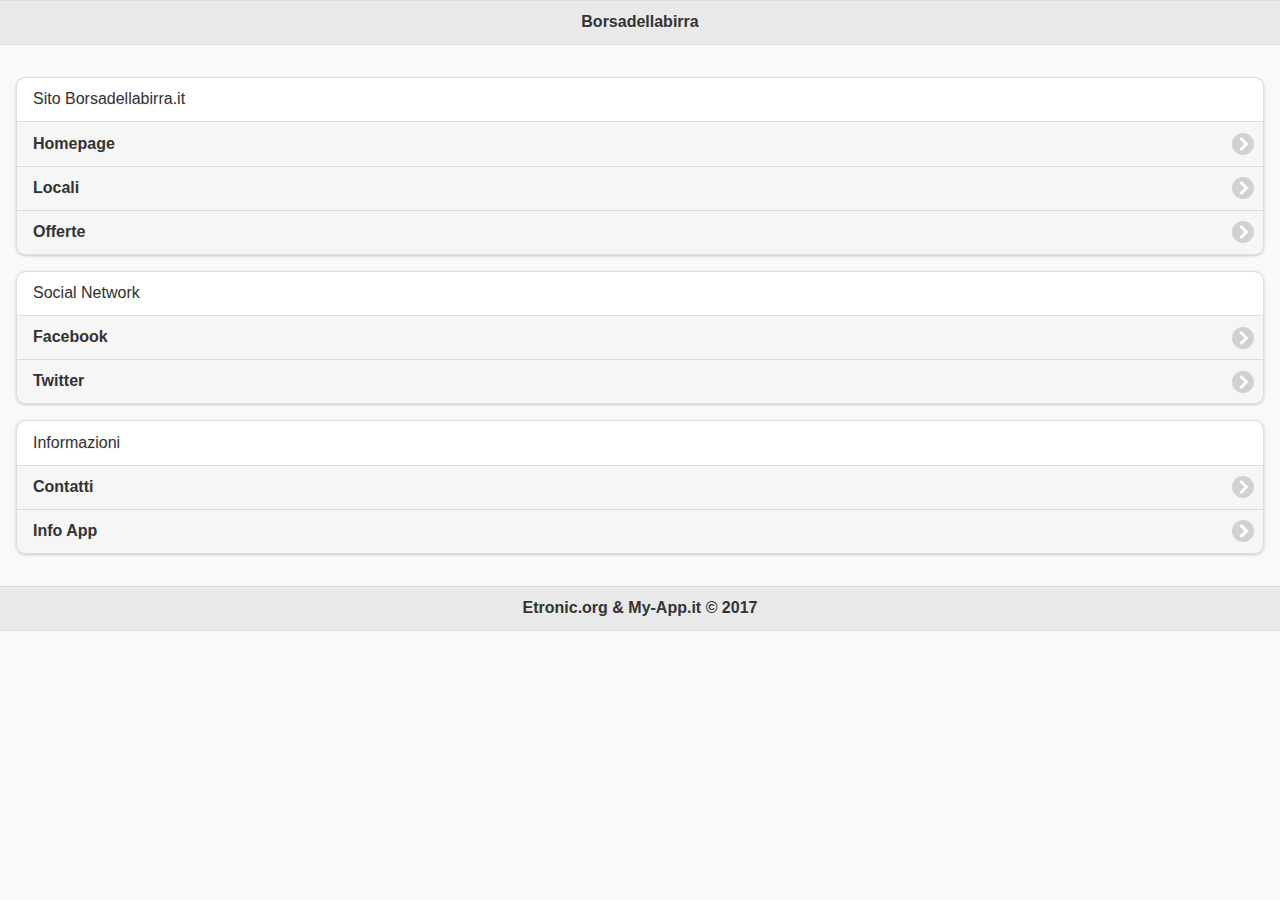
==== commit e93e4944: "versione 2.0.0" ====
--- a/www/index.html
+++ b/www/index.html
@@ -1,89 +1,89 @@
-<!DOCTYPE html>
-<html>
-    <head>
-        <meta charset="utf-8" />
-        <meta name="viewport" content="initial-scale=1.0, user-scalable=no" /> 
-        <meta name="apple-mobile-web-app-capable" content="yes" /> 
-        <meta name="apple-mobile-web-app-status-bar-style" content="black" /> 
-        <title>
-		Borsadellabirra APP
-        </title>
-		
-		<link rel="stylesheet" href="css/themes/six-themes.min.css" />
-		<link rel="stylesheet" href="css/themes/jquery.mobile.icons.min.css" />
-		<link rel="stylesheet" href="css/jquery.mobile.structure.min.css" /> 		
-		<script type="text/javascript" src="js/jquery.js"></script>
-		<script type="text/javascript" src="js/jquery.mobile.js"></script>
-
-        <!-- User-generated js -->		
-
-		<link rel="stylesheet" href="css/material-click.css">
-		<script src="js/material-click.js"></script>
-
-		
-    </head>
-	<body>
-
-        <!-- Home -->
-        <section id="home" data-role="page" data-theme="a">
-            <header  data-role="header">
-                <h1>
-                    Borsadellabirra
-                </h1>
-            </header>
-            <div data-role="content" class="content">
-                <ul data-role="listview" data-inset="true" data-theme="a">
-                    <li data-role="divider" data-theme="a">Sito Borsadellabirra.it</li>
-					<li>
-                        <a href="http://www.borsadellabirra.it" class="ripple-effect">
-                            Homepage
-                        </a>
-                    </li>
-                     <li>
-                        <a href="pfolio.html" class="ripple-effect">
-                            Portfolio
-                        </a>
-                    </li>
-					<li>
-                        <a href="offerte.html" class="ripple-effect">
-                            Offerte
-                        </a>
-                    </li>
-				</ul>
-				<ul data-role="listview" data-inset="true" data-theme="a">
-					<li data-role="divider" data-theme="a">Social Network</li>
-                    <li>
-                        <a href="fb.html" class="ripple-effect">
-                            Facebook
-                        </a>
-                    </li>
-					<li>
-                        <a href="tw.html" class="ripple-effect">
-                            Twitter
-                        </a>
-                    </li>
-				</ul>
-				<ul data-role="listview" data-inset="true" data-theme="a">
-					<li data-role="divider" data-theme="a">Informazioni</li>
-                    <li>
-                        <a href="contatti.html" class="ripple-effect">
-                            Contatti
-                        </a>
-                    </li>
-                    <li>
-                        <a href="info.html" class="ripple-effect">
-                            Info App
-                        </a>
-                    </li>
-                </ul>
-            </div>
-            <footer data-role="footer">
-                <h2>
-                    Etronic.org & My-App.it &copy 2016
-                </h2>
-            </footer>
-        </section>
-		<!-- FINE Home -->
-
-	</body>
-</html>
+<!DOCTYPE html>
+<html>
+    <head>
+        <meta charset="utf-8" />
+        <meta name="viewport" content="initial-scale=1.0, user-scalable=no" /> 
+        <meta name="apple-mobile-web-app-capable" content="yes" /> 
+        <meta name="apple-mobile-web-app-status-bar-style" content="black" /> 
+        <title>
+		Borsadellabirra APP
+        </title>
+		
+		<link rel="stylesheet" href="css/themes/six-themes.min.css" />
+		<link rel="stylesheet" href="css/themes/jquery.mobile.icons.min.css" />
+		<link rel="stylesheet" href="css/jquery.mobile.structure.min.css" /> 		
+		<script type="text/javascript" src="js/jquery.js"></script>
+		<script type="text/javascript" src="js/jquery.mobile.js"></script>
+
+        <!-- User-generated js -->		
+
+		<link rel="stylesheet" href="css/material-click.css">
+		<script src="js/material-click.js"></script>
+
+		
+    </head>
+	<body>
+
+        <!-- Home -->
+        <section id="home" data-role="page" data-theme="a">
+            <header  data-role="header">
+                <h1>
+                    Borsadellabirra
+                </h1>
+            </header>
+            <div data-role="content" class="content">
+                <ul data-role="listview" data-inset="true" data-theme="a">
+                    <li data-role="divider" data-theme="a">Sito Borsadellabirra.it</li>
+					<li>
+                        <a href="https://www.borsadellabirra.it" class="ripple-effect">
+                            Homepage
+                        </a>
+                    </li>
+                     <li>
+                        <a href="pfolio.html" class="ripple-effect">
+                            Locali
+                        </a>
+                    </li>
+					<li>
+                        <a href="offerte.html" class="ripple-effect">
+                            Offerte
+                        </a>
+                    </li>
+				</ul>
+				<ul data-role="listview" data-inset="true" data-theme="a">
+					<li data-role="divider" data-theme="a">Social Network</li>
+                    <li>
+                        <a href="fb.html" class="ripple-effect">
+                            Facebook
+                        </a>
+                    </li>
+					<li>
+                        <a href="tw.html" class="ripple-effect">
+                            Twitter
+                        </a>
+                    </li>
+				</ul>
+				<ul data-role="listview" data-inset="true" data-theme="a">
+					<li data-role="divider" data-theme="a">Informazioni</li>
+                    <li>
+                        <a href="contatti.html" class="ripple-effect">
+                            Contatti
+                        </a>
+                    </li>
+                    <li>
+                        <a href="info.html" class="ripple-effect">
+                            Info App
+                        </a>
+                    </li>
+                </ul>
+            </div>
+            <footer data-role="footer">
+                <h2>
+                    Etronic.org & My-App.it &copy 2017
+                </h2>
+            </footer>
+        </section>
+		<!-- FINE Home -->
+
+	</body>
+</html>
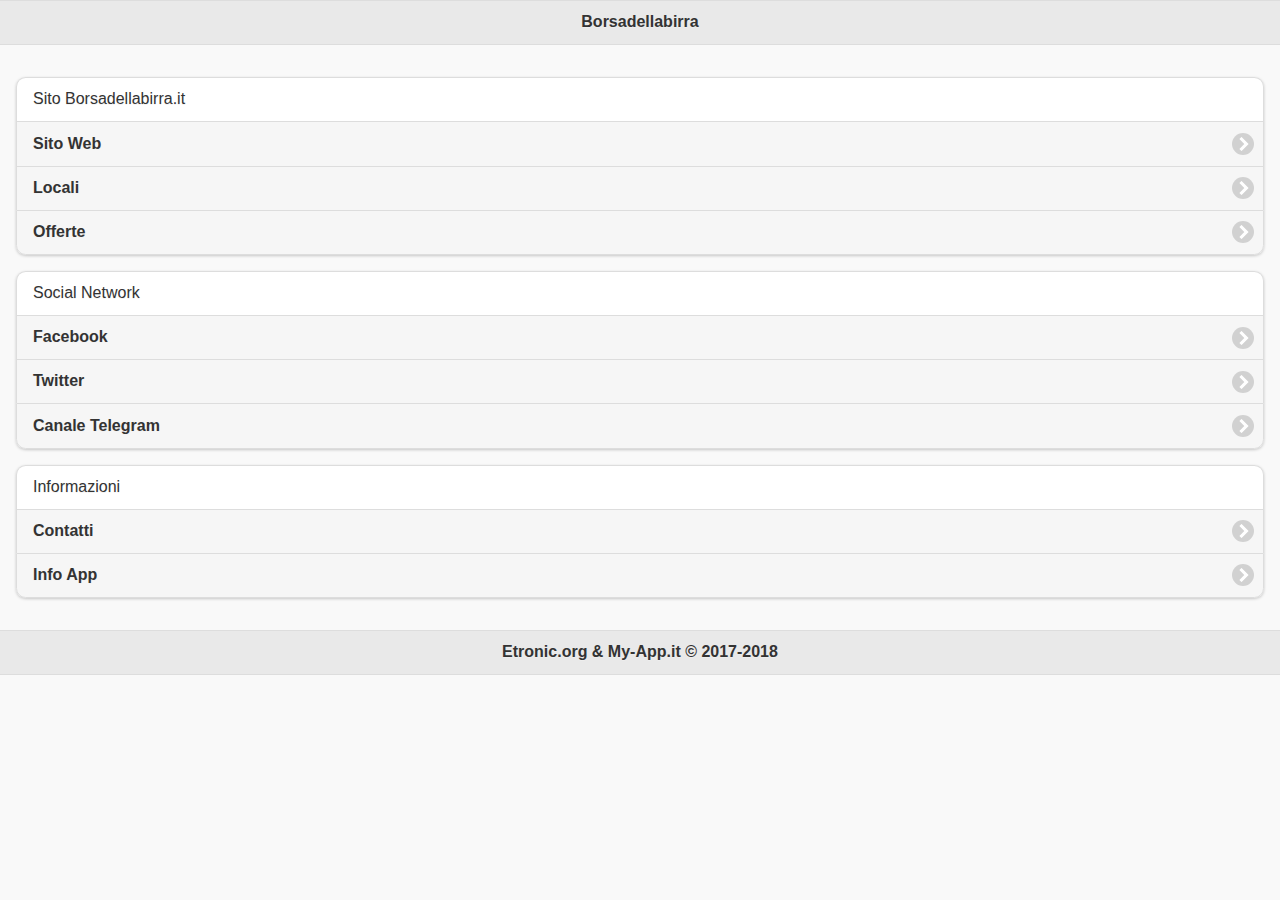
==== commit 13f291b5: "Versione 2.0.6" ====
--- a/www/index.html
+++ b/www/index.html
@@ -1,89 +1,114 @@
-<!DOCTYPE html>
-<html>
-    <head>
-        <meta charset="utf-8" />
-        <meta name="viewport" content="initial-scale=1.0, user-scalable=no" /> 
-        <meta name="apple-mobile-web-app-capable" content="yes" /> 
-        <meta name="apple-mobile-web-app-status-bar-style" content="black" /> 
-        <title>
-		Borsadellabirra APP
-        </title>
-		
-		<link rel="stylesheet" href="css/themes/six-themes.min.css" />
-		<link rel="stylesheet" href="css/themes/jquery.mobile.icons.min.css" />
-		<link rel="stylesheet" href="css/jquery.mobile.structure.min.css" /> 		
-		<script type="text/javascript" src="js/jquery.js"></script>
-		<script type="text/javascript" src="js/jquery.mobile.js"></script>
-
-        <!-- User-generated js -->		
-
-		<link rel="stylesheet" href="css/material-click.css">
-		<script src="js/material-click.js"></script>
-
-		
-    </head>
-	<body>
-
-        <!-- Home -->
-        <section id="home" data-role="page" data-theme="a">
-            <header  data-role="header">
-                <h1>
-                    Borsadellabirra
-                </h1>
-            </header>
-            <div data-role="content" class="content">
-                <ul data-role="listview" data-inset="true" data-theme="a">
-                    <li data-role="divider" data-theme="a">Sito Borsadellabirra.it</li>
-					<li>
-                        <a href="https://www.borsadellabirra.it" class="ripple-effect">
-                            Homepage
-                        </a>
-                    </li>
-                     <li>
-                        <a href="pfolio.html" class="ripple-effect">
-                            Locali
-                        </a>
-                    </li>
-					<li>
-                        <a href="offerte.html" class="ripple-effect">
-                            Offerte
-                        </a>
-                    </li>
-				</ul>
-				<ul data-role="listview" data-inset="true" data-theme="a">
-					<li data-role="divider" data-theme="a">Social Network</li>
-                    <li>
-                        <a href="fb.html" class="ripple-effect">
-                            Facebook
-                        </a>
-                    </li>
-					<li>
-                        <a href="tw.html" class="ripple-effect">
-                            Twitter
-                        </a>
-                    </li>
-				</ul>
-				<ul data-role="listview" data-inset="true" data-theme="a">
-					<li data-role="divider" data-theme="a">Informazioni</li>
-                    <li>
-                        <a href="contatti.html" class="ripple-effect">
-                            Contatti
-                        </a>
-                    </li>
-                    <li>
-                        <a href="info.html" class="ripple-effect">
-                            Info App
-                        </a>
-                    </li>
-                </ul>
-            </div>
-            <footer data-role="footer">
-                <h2>
-                    Etronic.org & My-App.it &copy 2017
-                </h2>
-            </footer>
-        </section>
-		<!-- FINE Home -->
-
-	</body>
-</html>
+<!DOCTYPE html>
+<html>
+    <head>
+        <meta charset="utf-8" />
+        <meta name="viewport" content="initial-scale=1.0, user-scalable=no" /> 
+        <meta name="apple-mobile-web-app-capable" content="yes" /> 
+        <meta name="apple-mobile-web-app-status-bar-style" content="black" /> 
+        <title>
+		Borsadellabirra APP
+        </title>
+		
+		<link rel="stylesheet" href="css/themes/six-themes.min.css" />
+		<link rel="stylesheet" href="css/themes/jquery.mobile.icons.min.css" />
+		<link rel="stylesheet" href="css/jquery.mobile.structure.min.css" /> 		
+		<script type="text/javascript" src="js/jquery.js"></script>
+		<script type="text/javascript" src="js/jquery.mobile.js"></script>
+
+        <!-- User-generated js -->		
+
+		<link rel="stylesheet" href="css/material-click.css">
+		<script src="js/material-click.js"></script>
+
+		
+    </head>
+	<body>
+	<!-- FACEBOOK SDK -->
+	<script>
+  window.fbAsyncInit = function() {
+    FB.init({
+      appId      : '2025991897628022',
+      xfbml      : true,
+      version    : 'v2.8'
+    });
+    FB.AppEvents.logPageView();
+  };
+
+  (function(d, s, id){
+     var js, fjs = d.getElementsByTagName(s)[0];
+     if (d.getElementById(id)) {return;}
+     js = d.createElement(s); js.id = id;
+     js.src = "//connect.facebook.net/it_IT/sdk.js";
+     fjs.parentNode.insertBefore(js, fjs);
+   }(document, 'script', 'facebook-jssdk'));
+</script>
+	<!-- FACEBOOK SDK -->
+
+        <!-- Home -->
+        <section id="home" data-role="page" data-theme="a">
+            <header  data-role="header">
+                <h1>
+                    Borsadellabirra
+                </h1>
+            </header>
+            <div data-role="content" class="content">
+                <ul data-role="listview" data-inset="true" data-theme="a">
+                    <li data-role="divider" data-theme="a">Sito Borsadellabirra.it</li>
+					<li>
+                        <a href="https://www.borsadellabirra.it" class="ripple-effect">
+                            Sito Web
+                        </a>
+                    </li>
+                     <li>
+                        <a href="https://www.borsadellabirra.it/locali" class="ripple-effect">
+                            Locali
+                        </a>
+                    </li>
+					<li>
+                        <a href="https://www.borsadellabirra.it/category/offerte/" class="ripple-effect">
+                            Offerte
+                        </a>
+                    </li>
+				</ul>
+				<ul data-role="listview" data-inset="true" data-theme="a">
+					<li data-role="divider" data-theme="a">Social Network</li>
+                    <li>
+                        <a href="fb.html" class="ripple-effect">
+                            Facebook
+                        </a>
+                    </li>
+					<li>
+                        <a href="tw.html" class="ripple-effect">
+                            Twitter
+                        </a>
+                    </li>
+					<li>
+                        <a href="https://t.me/borsadellabirra" class="ripple-effect">
+                            Canale Telegram
+                        </a>
+                    </li>
+				</ul>
+				<ul data-role="listview" data-inset="true" data-theme="a">
+					<li data-role="divider" data-theme="a">Informazioni</li>
+                    <li>
+                        <a href="contatti.html" class="ripple-effect">
+                            Contatti
+                        </a>
+                    </li>
+                    <li>
+                        <a href="info.html" class="ripple-effect">
+                            Info App
+                        </a>
+                    </li>
+                </ul>
+            </div>
+            <footer data-role="footer">
+                <h2>
+                    Etronic.org & My-App.it &copy 2017-2018
+                </h2>
+            </footer>
+        </section>
+		<!-- FINE Home -->
+
+	</body>
+</html>
--- a/www/css/material-click.css
+++ b/www/css/material-click.css
@@ -1,23 +1,23 @@
-@-webkit-keyframes ripple-animation {
-  0% {
-    -webkit-transform: scale(.01);
-            transform: scale(.01);
-  }
-
-  100% {
-    -webkit-transform: scale(5);
-            transform: scale(5);
-  }    
-}
-
-@keyframes ripple-animation {
-  0% {
-    -webkit-transform: scale(.01);
-            transform: scale(.01);
-  }
-
-  100% {
-    -webkit-transform: scale(5);
-            transform: scale(5);
-  }     
+@-webkit-keyframes ripple-animation {
+  0% {
+    -webkit-transform: scale(.01);
+            transform: scale(.01);
+  }
+
+  100% {
+    -webkit-transform: scale(5);
+            transform: scale(5);
+  }    
+}
+
+@keyframes ripple-animation {
+  0% {
+    -webkit-transform: scale(.01);
+            transform: scale(.01);
+  }
+
+  100% {
+    -webkit-transform: scale(5);
+            transform: scale(5);
+  }     
 }